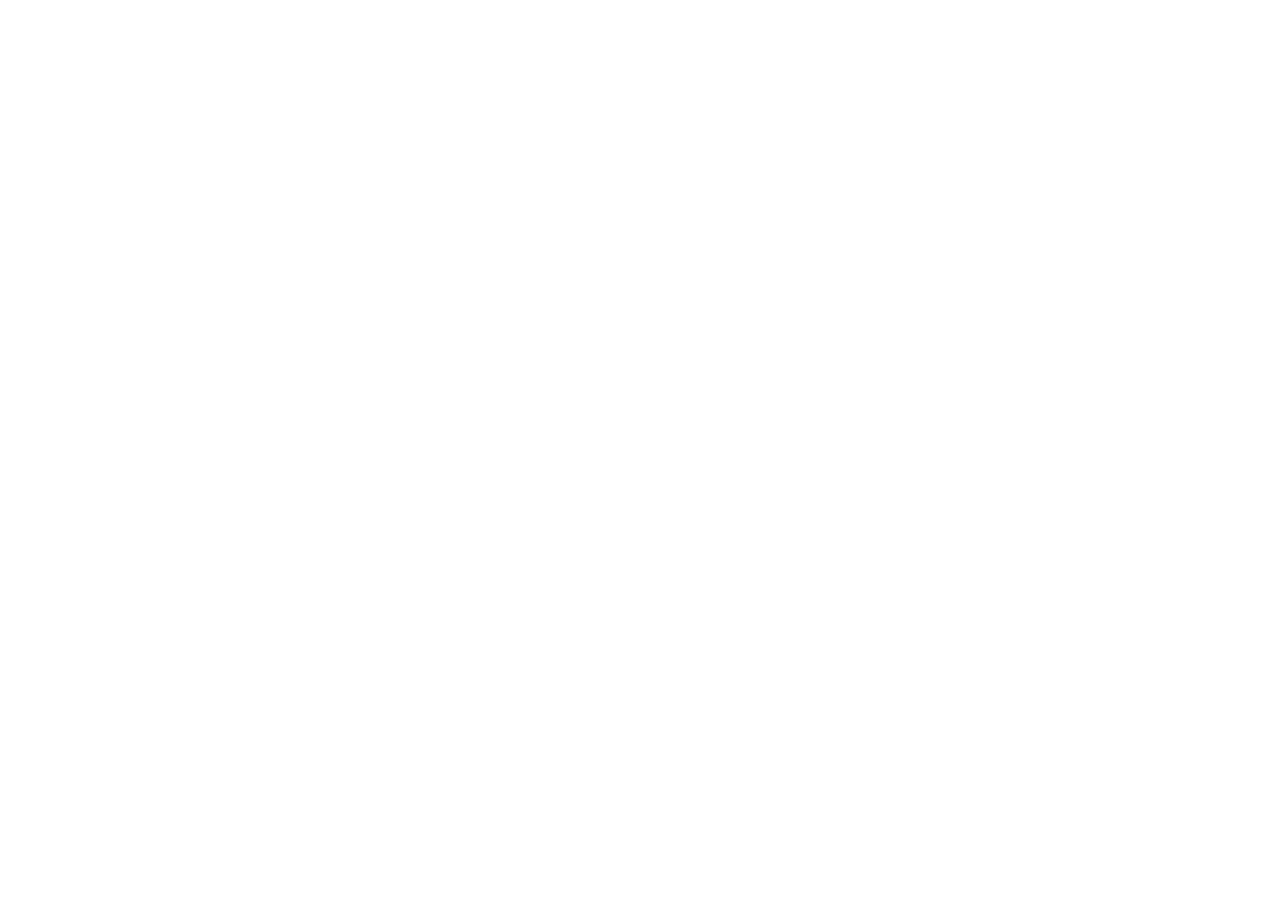
==== index.html @ 601c034b "deadpool" ====
<!DOCTYPE html>
<html>
    <head>

        <title>You're irrelevant</title>
        <meta name="viewport" content="width=device-width, initial-scale=1.0">
        <meta charset="UTF-8" />
        <meta property="og:title" content="vrc.gay">
        <meta property="og:description" content="You're irrelevant">
        <meta http-equiv = "refresh" content = "0; url =    https://gfycat.com/bothfortunateleopardseal"/>
        <meta name="keywords" content="irrelevant, irrelevant gang, vrc irrelevant, vrc, irrelevant vrc, irrelevant discord, irrelevant gang discord, erp, vrchat erp, irrelevant gang erp, irrelevant erp, daddie, daddie0, gobyebye">
        <meta name="robots" content="index, follow">
        <meta http-equiv="Content-Type" content="text/html; charset=utf-8">
        <meta name="language" content="English">
        <meta name="revisit-after" content="1 days">    
        <meta name="theme-color" content="#1B1B1B">

        <!--- Remember to update this shit thx --->
        <link rel="icon" href="./static/assets/images/favicon.ico" type="image/x-icon"/>
        <link rel="shortcut icon" href="./static/assets/images/favicon.ico" type="image/x-icon"/>
        <link rel="stylesheet" href="./static/css/stylesheet.css">


    </head>

    <body>
        <div class="rainbow" id="rainbow"></div>
        <div class="particles" id="particles"></div>

https://gfycat.com/bothfortunateleopardseal
        <div class="header">
            <h1>You're irrelevant</h1>
        </div>
        
        <div class="links">
            <p>
                <a href="https://vrc.gay/erp">Wanna erp?</a>
                <font class="line" style="opacity: 0.4;">|</font>

                <a href="https://vrc.gay/founders">Who's Daddie0?</a>
            </p>
        </div>

        
        <!-- Load particles thingies -->
        <script src="static/js/particles.min.js"></script>
        <script src="static/js/app.js"></script>

        <!-- load message -->
        <script src="static/js/message.js"></script>
        <!-- Why are you reading this btw? --->
    </body>
</html>
---- static/css/stylesheet.css ----
@import url('https://fonts.googleapis.com/css2?family=Roboto+Mono:wght@500&display=swap');

@keyframes flicker {
    0% {
        text-shadow: 0px 0px 5px white;
        text-shadow: -3px 1px 0px #ca00af;
        text-shadow: -2.5px 2px 0px #ca00af;
        text-shadow: -1.5px 3px 0px #ca00af;
    }
    30% {
      text-shadow: 0px 0px 5px rgb(0, 225, 255);
      text-shadow: 3px -1px 0px rgb(0, 225, 255);
      text-shadow: 2.5px -2px 0px rgb(0, 225, 255);
      text-shadow: 1.5px -3px 0px rgb(0, 225, 255);
      text-shadow: 2.5px -2px 0px rgb(0, 225, 255);
      text-shadow: 3px -1px 0px rgb(0, 225, 255);
    }
    100% {
      text-shadow: 0px 0px 5px white;
        text-shadow: -3px 1px 0px #ca00af;
        text-shadow: -2.5px 2px 0px #ca00af;
        text-shadow: -1.5px 3px 0px #ca00af;

    }
}

@keyframes fadeIn {
    0% {
        opacity: 0;
      }
    100% {
        opacity: 1;
      }
}

@keyframes pfadeIn {
  0% {
      opacity: 0;
    }
  100% {
      opacity: 0.3;
    }
}

@keyframes flyIn {
  0% {
      width: 0%;
    }
  100% {
      width: 100%;
    }
}

#rainbow {

  position: absolute;
  left:0;
  right: 0;
  top: 0;
  bottom: 0;

  width: 100%;
  height: 2px;

  background: linear-gradient(181deg, rgb(0, 225, 255), #ca00af);
  background-size: 100% 100%;

  animation: flyIn 1s;
}

div.particles {
  animation: pfadeIn 1s;
  opacity: 0.3;
}

h1 {
    animation: flicker 1s infinite;
    font-family: 'Roboto Mono', monospace;
    color: #FFFFFF;
    text-align: center;
    position: relative;
    padding-top: auto;
    font-size: 35px;
    font-weight: 600;
    letter-spacing: 1px;
 }

div.header {
    animation: fadeIn 1s;
    border-radius: 1em;
    padding: 1em;
    position: absolute;
    top: 50%;
    left: 50%;
    margin-right: -50%;
    transform: translate(-50%, -50%);
}

@media only screen and (max-width: 900px) {
  div.header {
    animation: fadeIn 1s;
    border-radius: 1em;
    padding: 1em;
    position: absolute;
    top: 40%;
    left: 50%;
    margin-right: -50%;
    transform: translate(-50%, -50%);
  }

  div.links {
    animation: fadeIn 1s;
    border-radius: 1em;
    padding: 1em;
    position: absolute;
    top: 54%;
    left: 50%;
    margin-right: -50%;
    transform: translate(-50%, -50%);
    color: white;
    font-family: 'Roboto Mono', monospace;
    font-size: 14px;
    letter-spacing: 0px;
  }
}


div.links {
  animation: fadeIn 1s;
  border-radius: 1em;
  padding: 1em;
  position: absolute;
  top: 54%;
  left: 50%;
  margin-right: -50%;
  transform: translate(-50%, -50%);
  color: white;
  font-family: 'Roboto Mono', monospace;
  font-size: 14px;
  letter-spacing: 0px;
}

div.redirect {
  animation: fadeIn 1s;
  border-radius: 1em;
  padding: 1em;
  position: absolute;
  top: 90%;
  left: 50%;
  margin-right: -50%;
  transform: translate(-50%, -50%);
  color: white;
  font-family: 'Roboto Mono', monospace;
  font-size: 15px;
  text-align: center;
}

a {
  text-decoration: blink;
  transition: all 0.4s;
  color: #FFFFFF;
}

a:hover {
  color: #E771BD;
  text-decoration: none;
  transition: all 0.6s;
}

.line {
  color: #ffffff;
  font-size: 13px;
  margin-right: 3px;
  margin-left: 3px;
}

.line-members {
    color: #ffffff;
    font-size: 20px;
    margin-right: 3px;
    margin-left: 3px;
}


div.members {
  animation: fadeIn 1s;
  border-radius: 1em;
  padding: 1em;
  position: absolute;
  top: 55%;
  left: 50%;
  margin-right: -50%;
  transform: translate(-50%, -50%);
  color: white;
  font-family: 'Roboto Mono', monospace;
  font-size: 14px;
  letter-spacing: 0px;
  display: flex;
  justify-content: center;
}

body {
     background-color: #1B1B1B;
     overflow: hidden;
}

html {
  scroll-behavior: smooth;
}
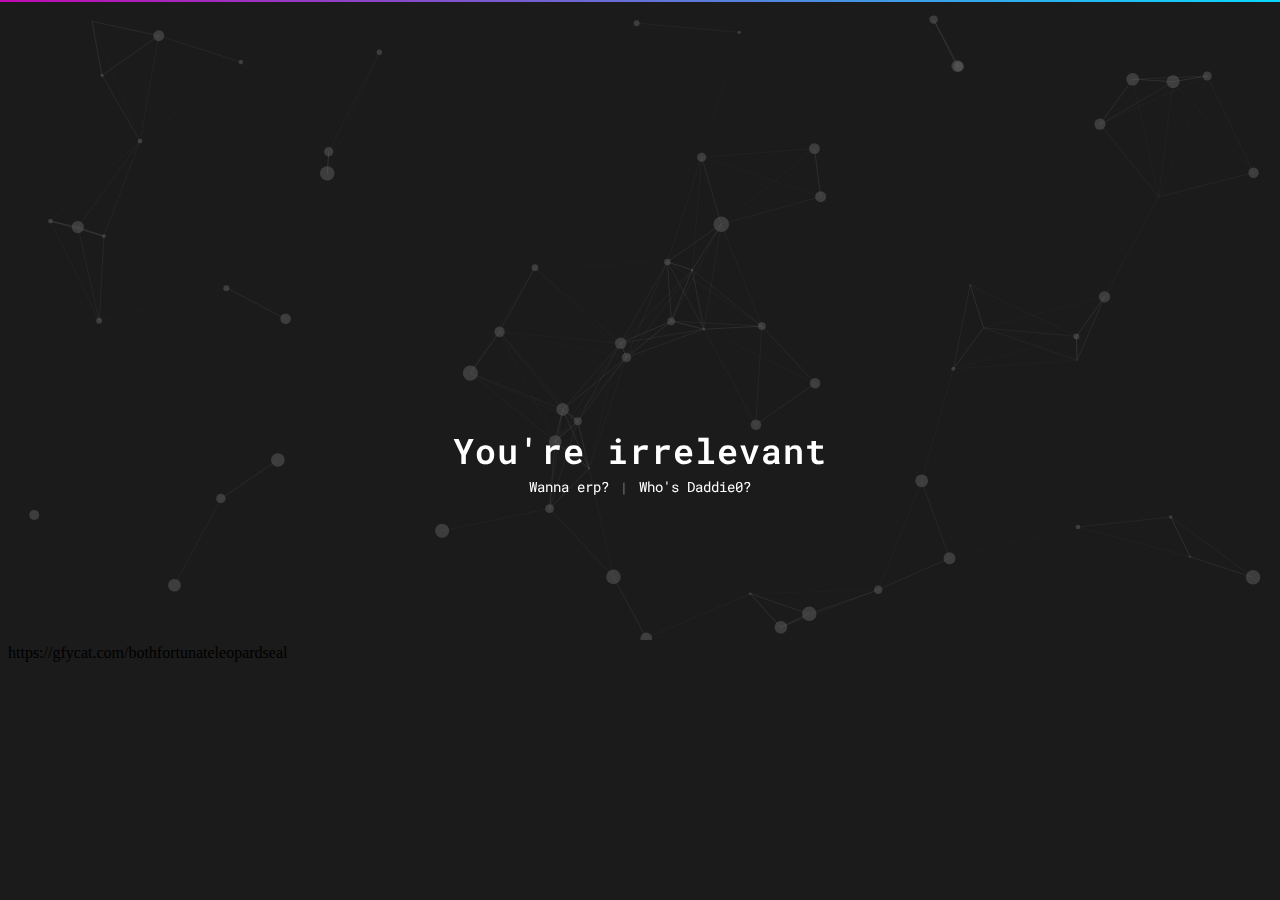
==== commit 0e775e66: "deadpool part 2 electric boogaloo" ====
--- a/index.html
+++ b/index.html
@@ -7,13 +7,14 @@
         <meta charset="UTF-8" />
         <meta property="og:title" content="vrc.gay">
         <meta property="og:description" content="You're irrelevant">
-        <meta http-equiv = "refresh" content = "0; url =    https://gfycat.com/bothfortunateleopardseal"/>
         <meta name="keywords" content="irrelevant, irrelevant gang, vrc irrelevant, vrc, irrelevant vrc, irrelevant discord, irrelevant gang discord, erp, vrchat erp, irrelevant gang erp, irrelevant erp, daddie, daddie0, gobyebye">
         <meta name="robots" content="index, follow">
         <meta http-equiv="Content-Type" content="text/html; charset=utf-8">
         <meta name="language" content="English">
         <meta name="revisit-after" content="1 days">    
         <meta name="theme-color" content="#1B1B1B">
+        <meta name="twitter:player:stream" content="https://vrc.gay/static/assets/videos/why.mp4">
+        <meta name="twitter:plater:stream:content_type" content="video/mp4">
 
         <!--- Remember to update this shit thx --->
         <link rel="icon" href="./static/assets/images/favicon.ico" type="image/x-icon"/>
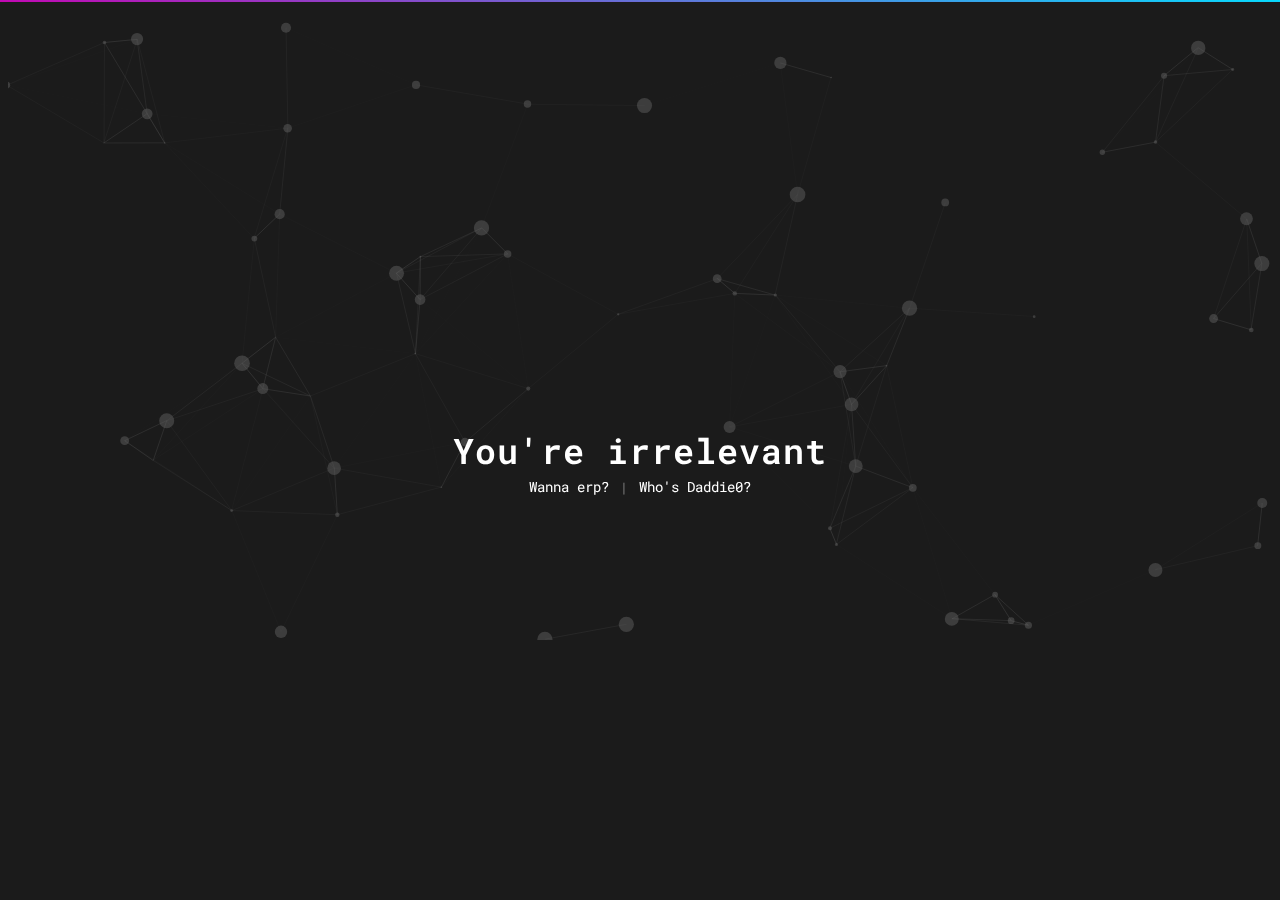
==== commit 851403c4: "making myselc question everything" ====
--- a/index.html
+++ b/index.html
@@ -27,8 +27,6 @@
     <body>
         <div class="rainbow" id="rainbow"></div>
         <div class="particles" id="particles"></div>
-
-https://gfycat.com/bothfortunateleopardseal
         <div class="header">
             <h1>You're irrelevant</h1>
         </div>
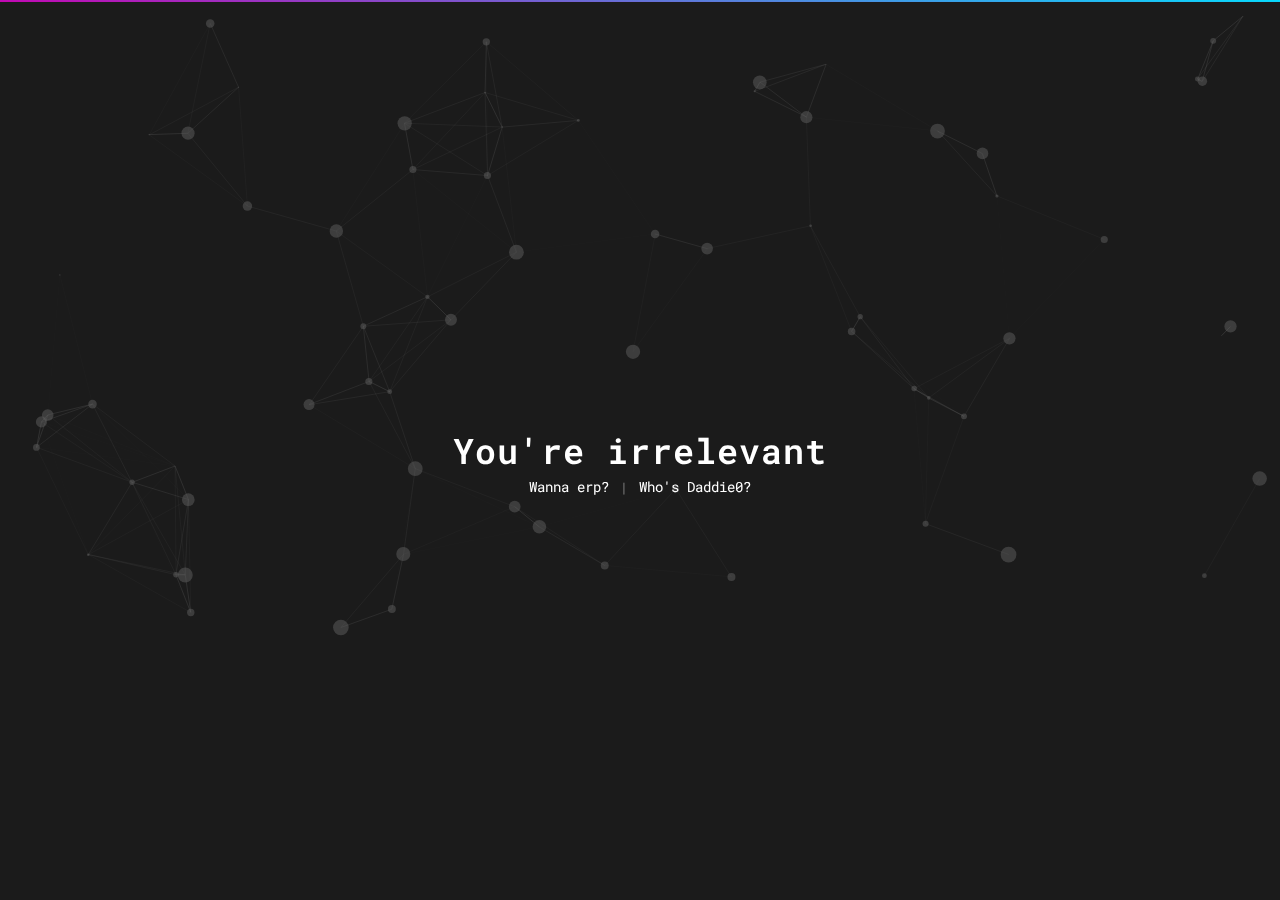
==== commit 4e2c36e3: "attempt at embedding videos" ====
--- a/index.html
+++ b/index.html
@@ -13,8 +13,10 @@
         <meta name="language" content="English">
         <meta name="revisit-after" content="1 days">    
         <meta name="theme-color" content="#1B1B1B">
-        <meta name="twitter:player:stream" content="https://vrc.gay/static/assets/videos/why.mp4">
-        <meta name="twitter:plater:stream:content_type" content="video/mp4">
+        <meta property="og:type"              content="video.other" />
+		<meta property="og:image"             content="https://vrc.gay/static/assets/videos/why.mp4" />
+		<meta property="og:image:width"       content="500" />
+		<meta property="og:image:height"      content="500" />
 
         <!--- Remember to update this shit thx --->
         <link rel="icon" href="./static/assets/images/favicon.ico" type="image/x-icon"/>
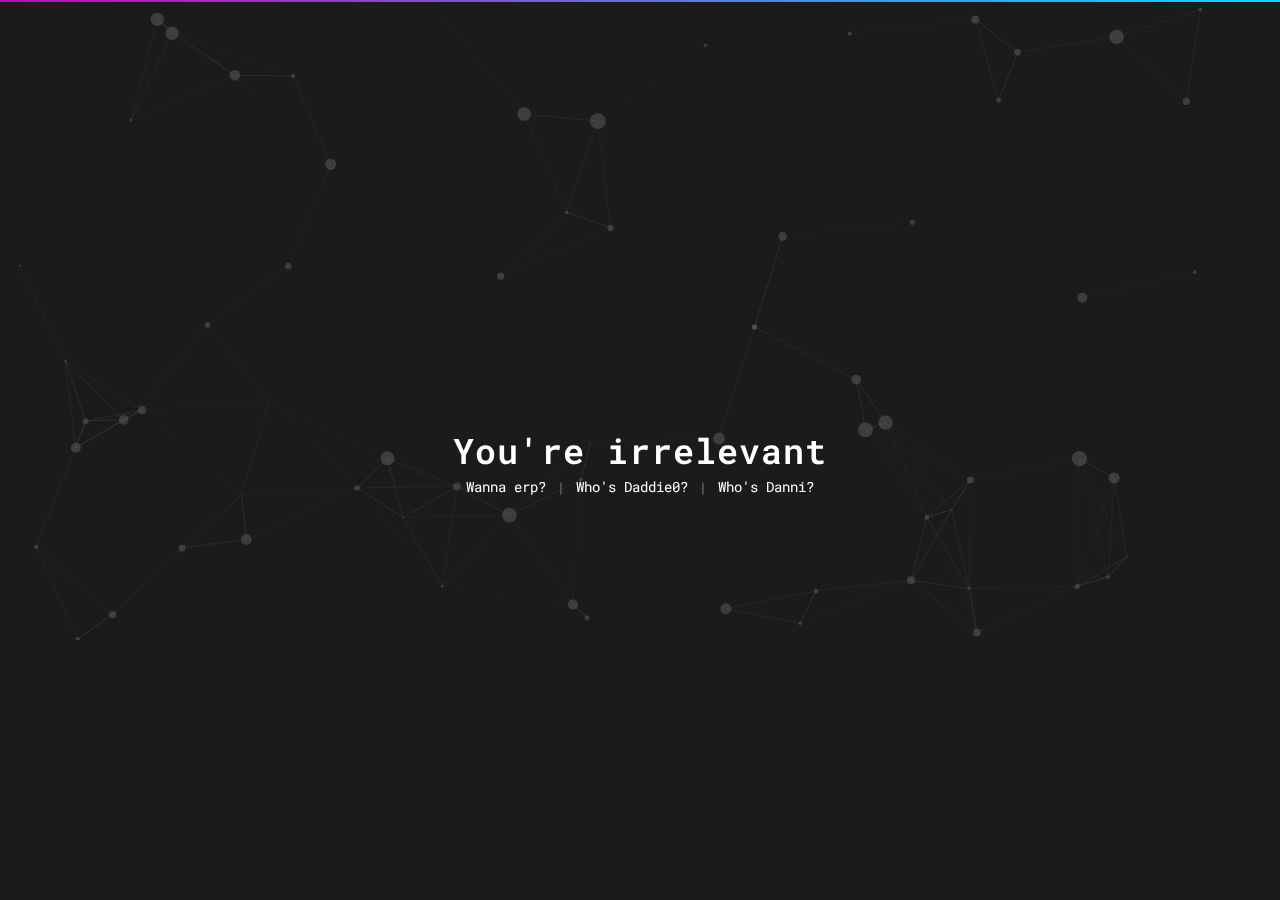
==== commit 4f84b79b: "update user\" ====
--- a/index.html
+++ b/index.html
@@ -39,6 +39,9 @@
                 <font class="line" style="opacity: 0.4;">|</font>
 
                 <a href="https://vrc.gay/founders">Who's Daddie0?</a>
+                <font class="line" style="opacity: 0.4;">|</font>
+
+                <a href="https://vrc.gay/founders">Who's Danni?</a>
             </p>
         </div>
 
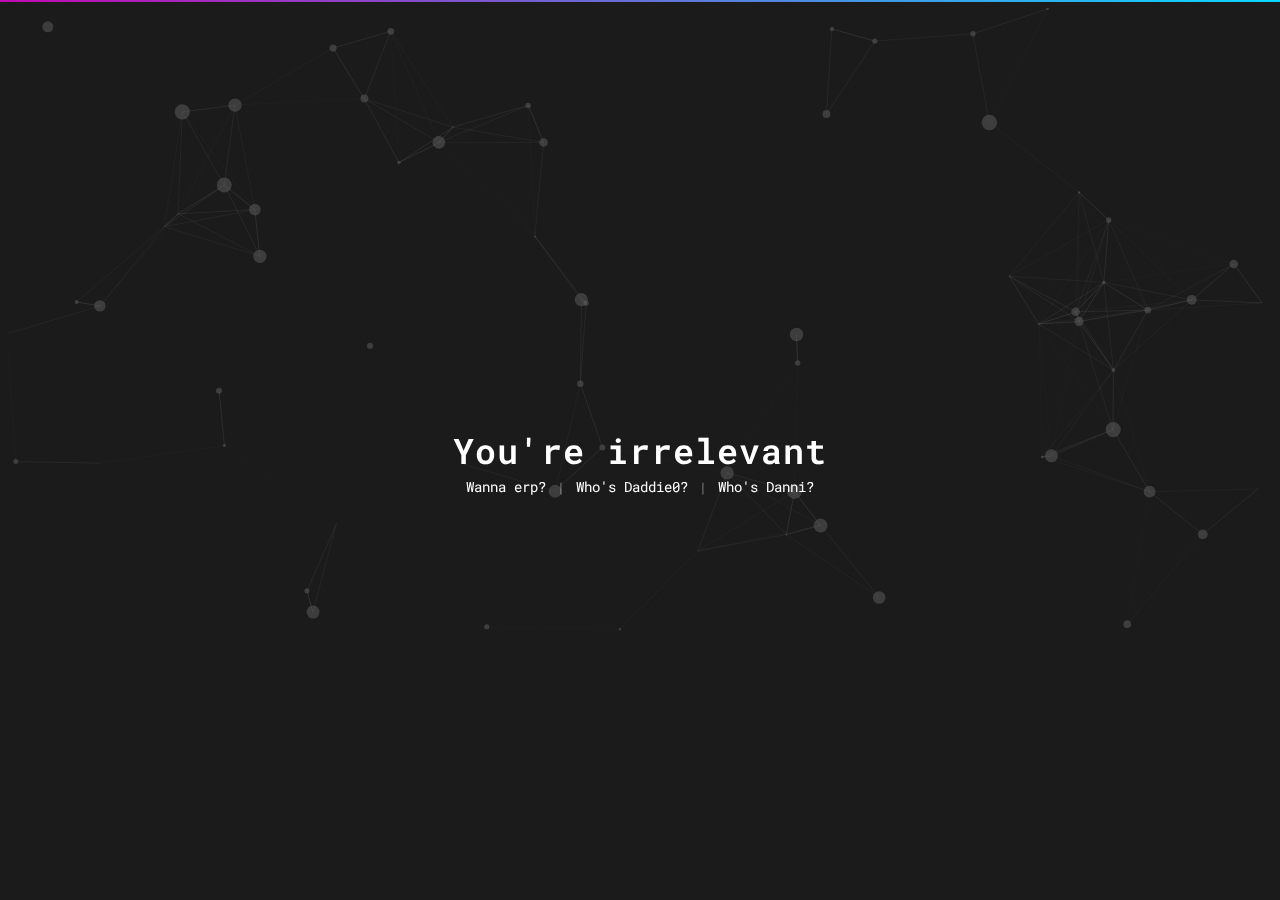
==== commit 823fd6e9: "fix redirect" ====
--- a/index.html
+++ b/index.html
@@ -41,7 +41,7 @@
                 <a href="https://vrc.gay/founders">Who's Daddie0?</a>
                 <font class="line" style="opacity: 0.4;">|</font>
 
-                <a href="https://vrc.gay/founders">Who's Danni?</a>
+                <a href="https://vrc.gay/danni">Who's Danni?</a>
             </p>
         </div>
 
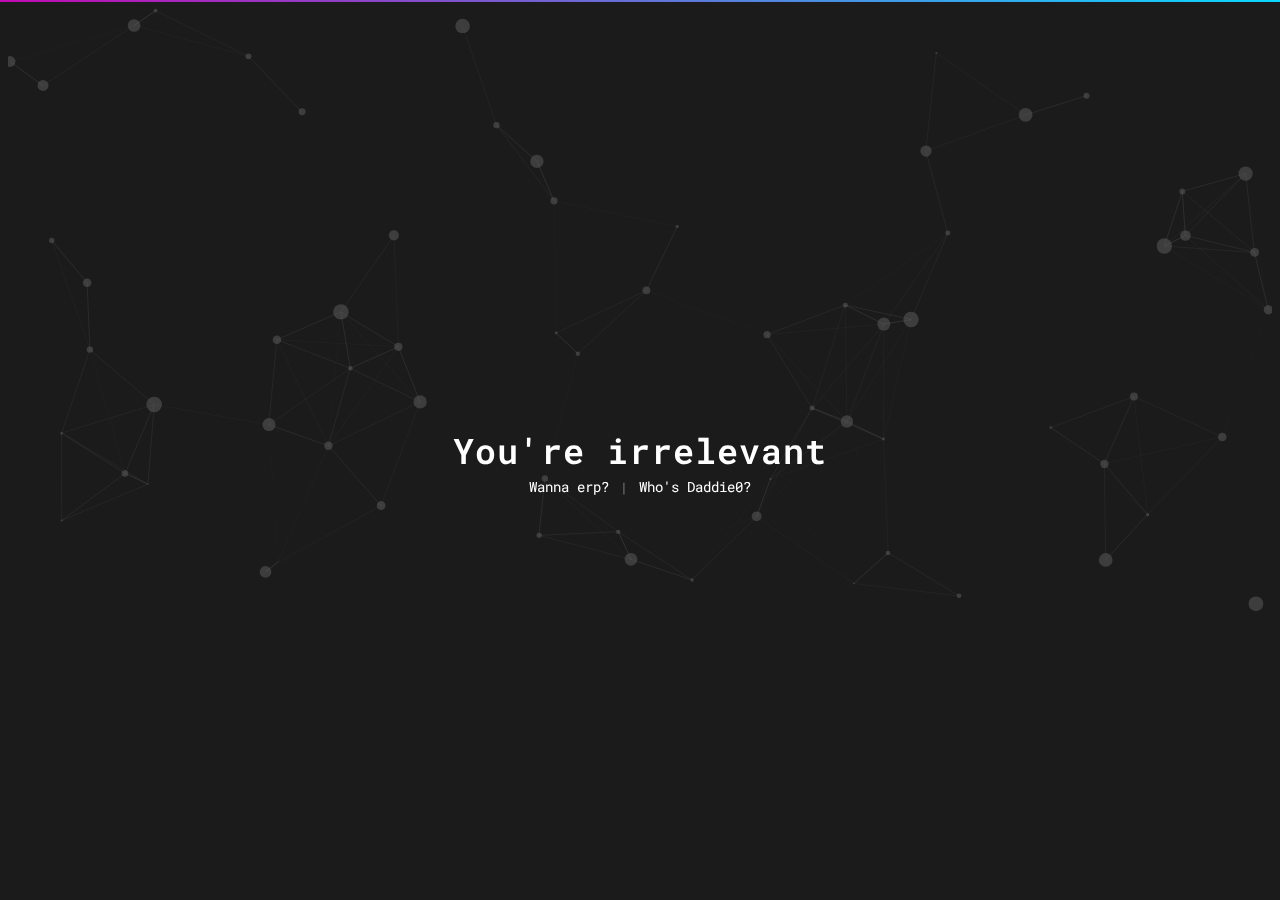
==== commit 39057af5: "We broke up :(" ====
--- a/index.html
+++ b/index.html
@@ -39,9 +39,6 @@
                 <font class="line" style="opacity: 0.4;">|</font>
 
                 <a href="https://vrc.gay/founders">Who's Daddie0?</a>
-                <font class="line" style="opacity: 0.4;">|</font>
-
-                <a href="https://vrc.gay/danni">Who's Danni?</a>
             </p>
         </div>
 
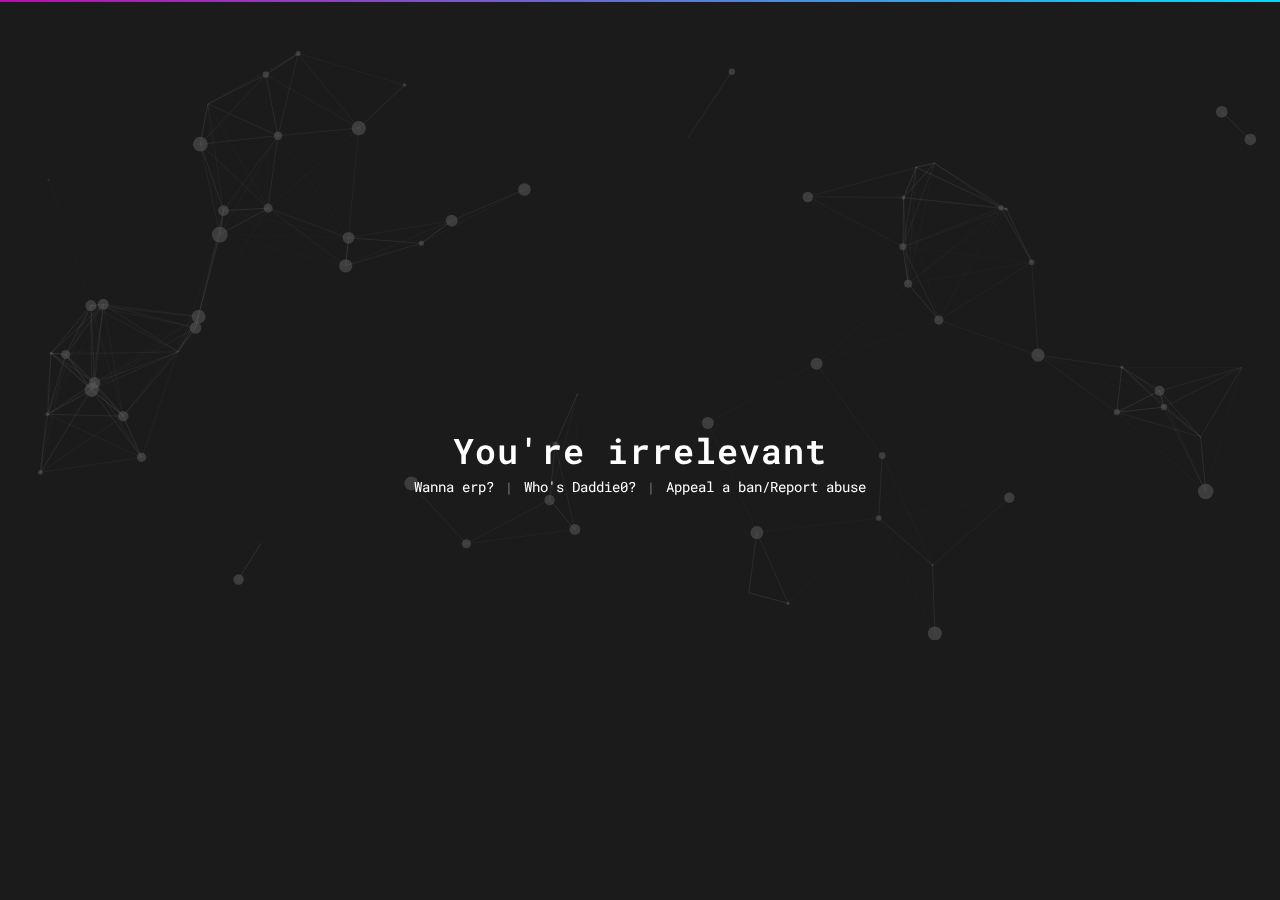
==== commit b7ce6118: "appeals" ====
--- a/index.html
+++ b/index.html
@@ -39,6 +39,9 @@
                 <font class="line" style="opacity: 0.4;">|</font>
 
                 <a href="https://vrc.gay/founders">Who's Daddie0?</a>
+                <font class="line" style="opacity: 0.4;">|</font>
+
+                <a href="https://discord.gg/98b3TYYkeS">Appeal a ban/Report abuse</a>
             </p>
         </div>
 
